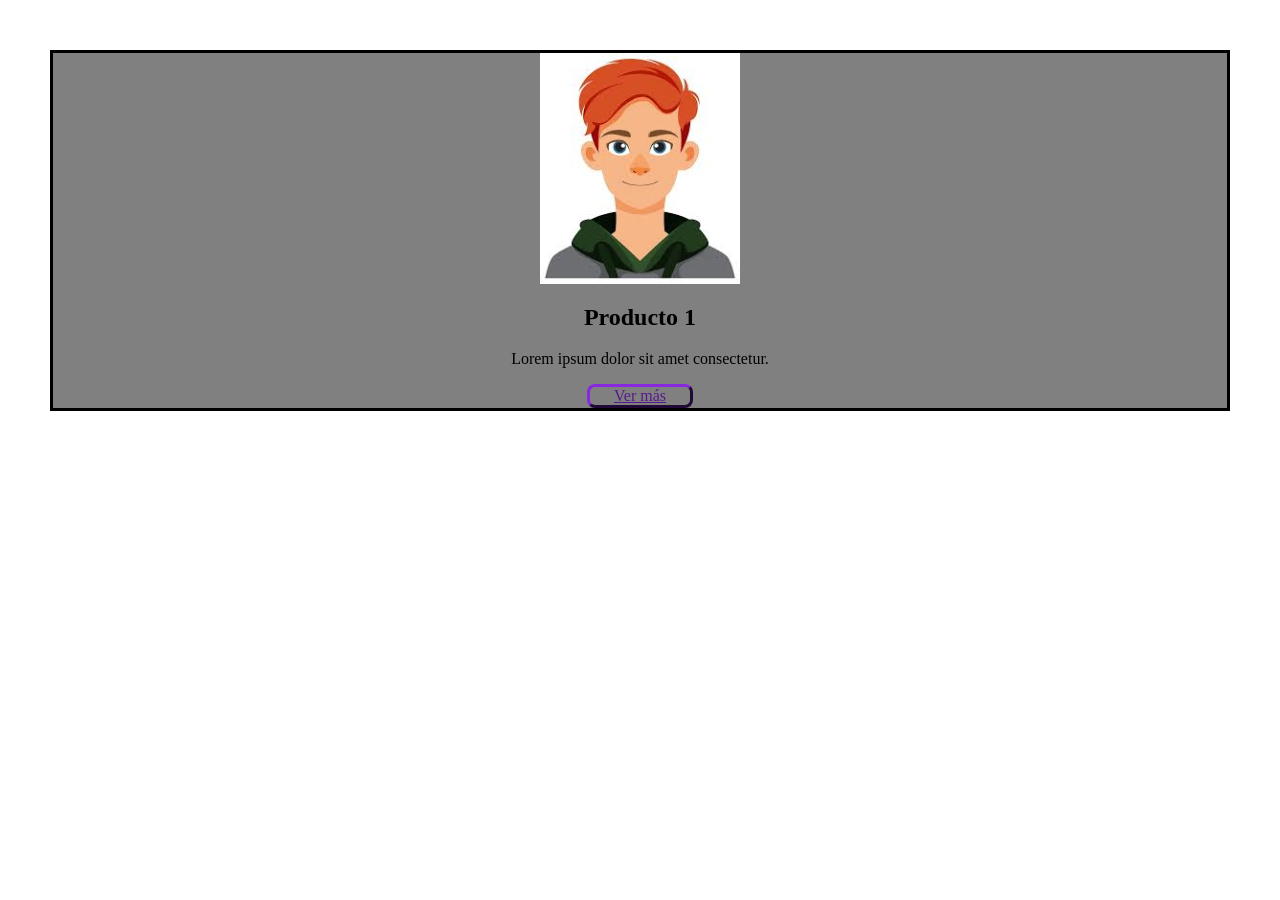
==== card.html @ 5a018388 "Todo" ====
<!doctype html>
<html lang="es">
  <head>
    <meta charset="UTF-8" />
    <meta name="viewport" content="width=device-width, initial-scale=1.0" />
    <title>Carta</title>
    <link rel="stylesheet" href="css/styles.css" />
  </head>
  <body>
    <div class="div-general">
      <div class="card-image">
        <img src="/img/descarga.jpg" alt="Avatar" />
      </div>
      <div class="card-content">
        <h2>Producto 1</h2>
        <p class="primer-parrafo">Lorem ipsum dolor sit amet consectetur.</p>
        <a href="">Ver más</a>
      </div>
    </div>
  </body>
</html>
---- css/styles.css ----
.card-image img {
  width: 200px;
  display: block;
  image-orientation: from-image;
  margin: auto;
}
h2 {
  text-align: center;
}
.primer-parrafo {
  text-align: center;
}
a {
  display: block;
  border-style: outset;
  width: 100px;
  text-align: center;
  text-align: center;
  border-radius: 8px;
  margin: auto;
}
body {
  border-style: solid;
  margin: 50px;
}
.div-general {
  background-color: grey;
}
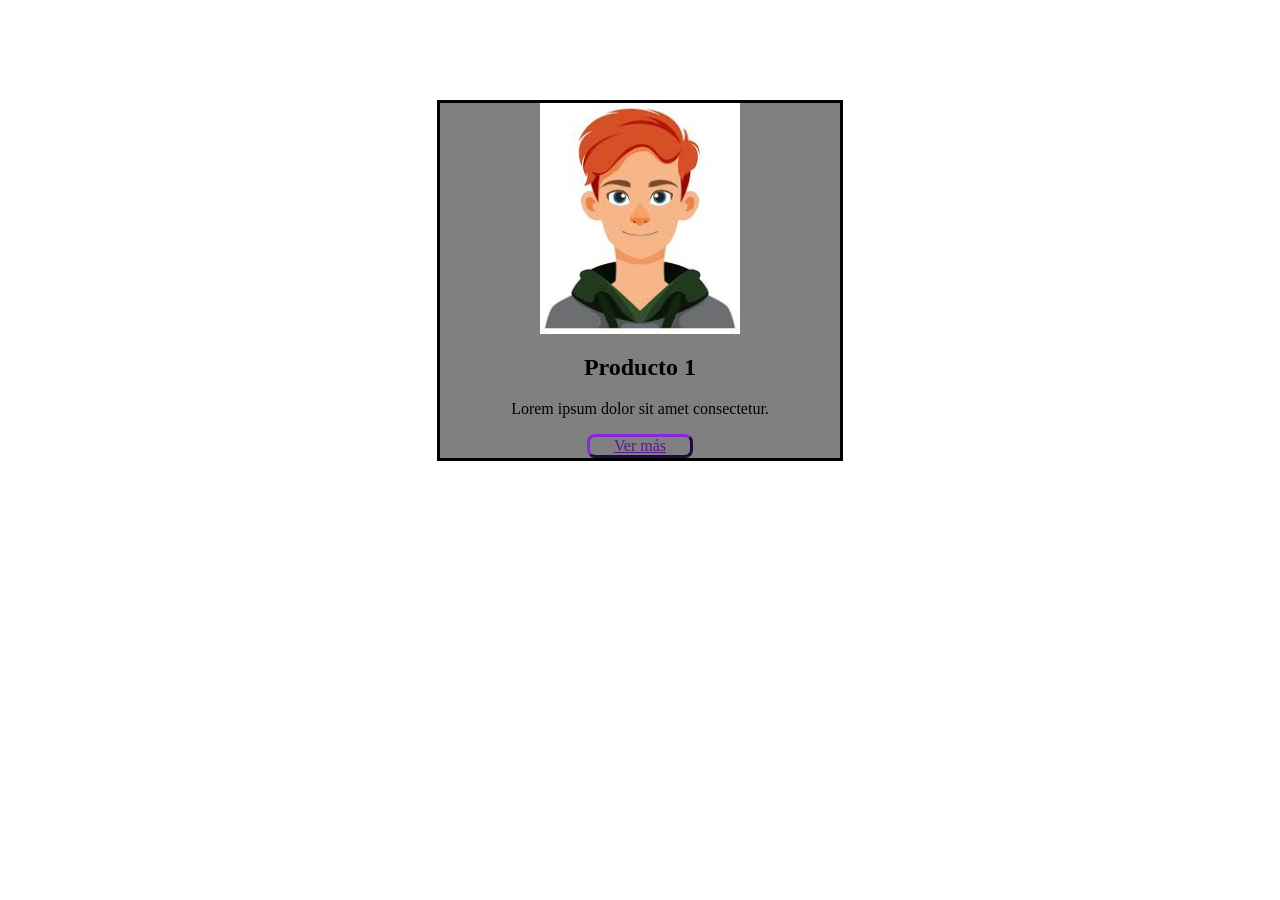
==== commit 9c8c2fa7: "asd" ====
--- a/card.html
+++ b/card.html
@@ -11,7 +11,7 @@
       <div class="card-image">
         <img src="/img/descarga.jpg" alt="Avatar" />
       </div>
-      <div class="card-content">
+      <div>
         <h2>Producto 1</h2>
         <p class="primer-parrafo">Lorem ipsum dolor sit amet consectetur.</p>
         <a href="">Ver más</a>
--- a/css/styles.css
+++ b/css/styles.css
@@ -26,3 +26,8 @@
 .div-general {
   background-color: grey;
 }
+body {
+  width: 400px;
+  margin: auto;
+  margin-top: 100px;
+}
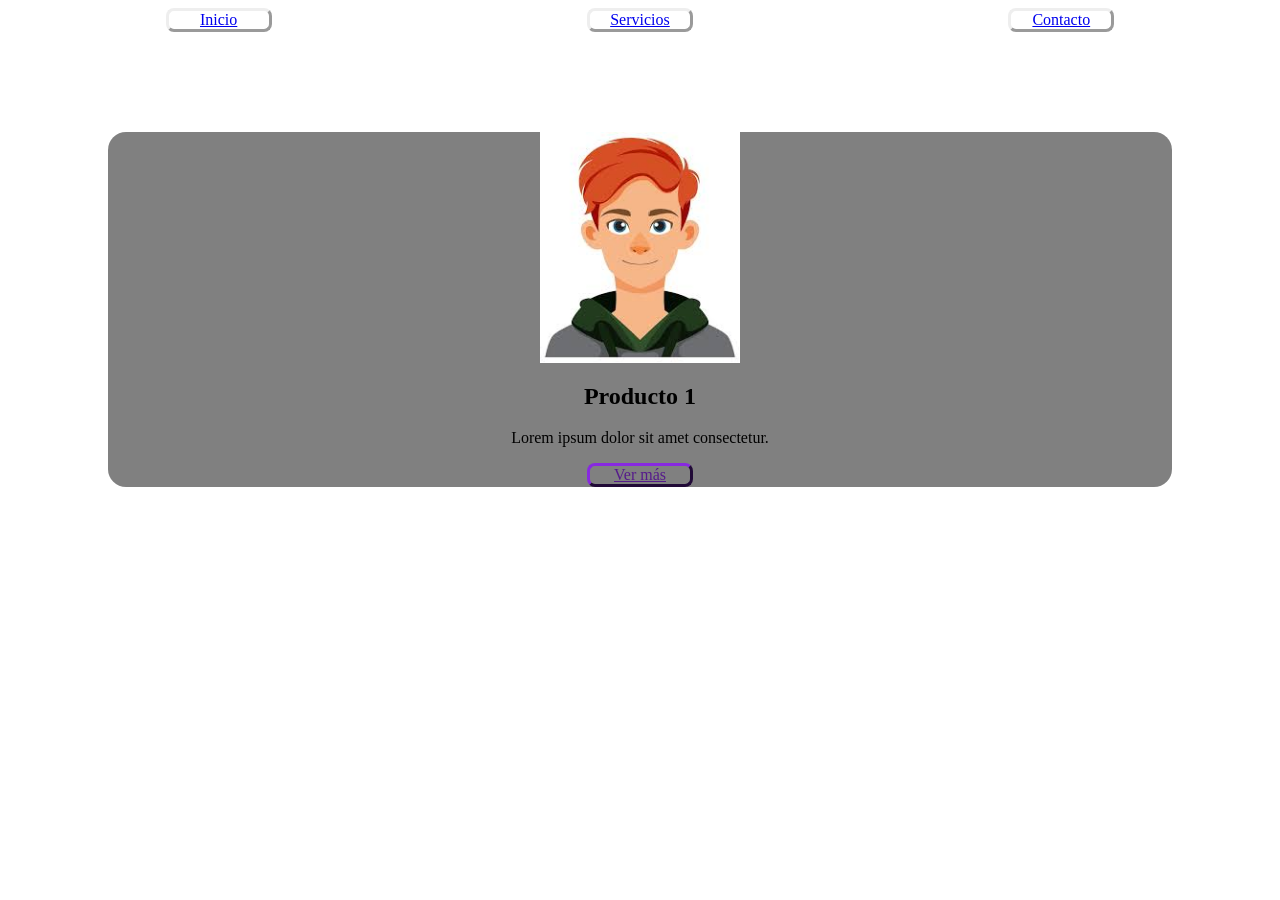
==== commit b99432f7: "actualizacion" ====
--- a/card.html
+++ b/card.html
@@ -7,6 +7,12 @@
     <link rel="stylesheet" href="css/styles.css" />
   </head>
   <body>
+    <nav>
+        <a href="index.html">Inicio</a>
+        <a href="#">Servicios</a>
+        <a href="#">Contacto</a>
+        
+    </nav>
     <div class="div-general">
       <div class="card-image">
         <img src="/img/descarga.jpg" alt="Avatar" />
--- a/css/styles.css
+++ b/css/styles.css
@@ -19,15 +19,17 @@
   border-radius: 8px;
   margin: auto;
 }
-body {
-  border-style: solid;
-  margin: 50px;
-}
+
+ 
 .div-general {
+    margin: 100px;
+    border-radius: 18px;
   background-color: grey;
 }
-body {
-  width: 400px;
-  margin: auto;
-  margin-top: 100px;
-}
+
+nav {
+  margin-bottom: 20px;
+  display: flex;
+  
+
+}
